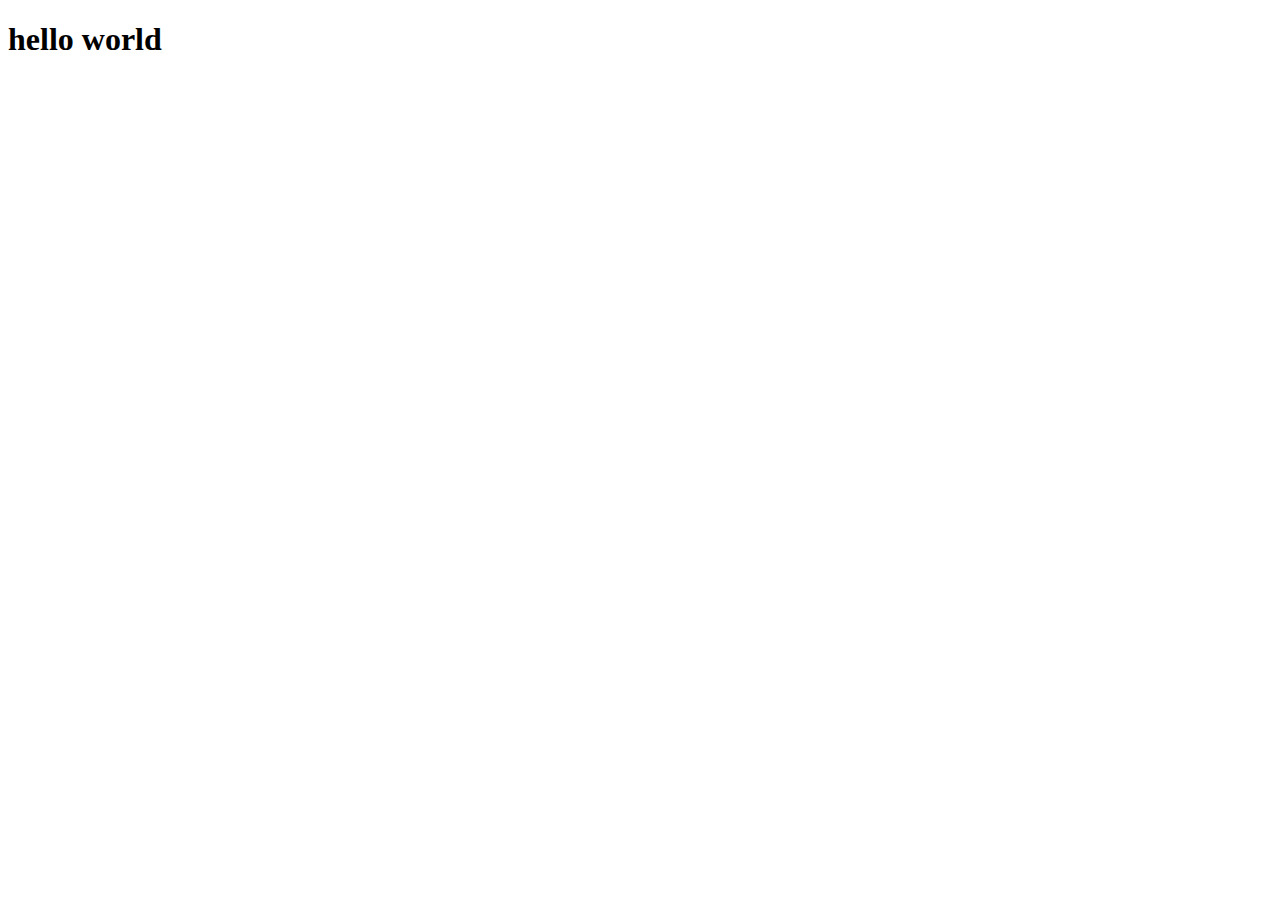
==== Practice/IntroJs.html @ aca65b45 "Lab 5 exercise first commit" ====
<!DOCTYPE html>
<html lang="en">
<head>
    <meta charset="UTF-8">
    <title>hello world</title>
    <script type="text/javascript" src="introJs.js">
       // console.log("hello world");
    </script>
</head>
<body>
<h1>hello world</h1>
</body>
</html>
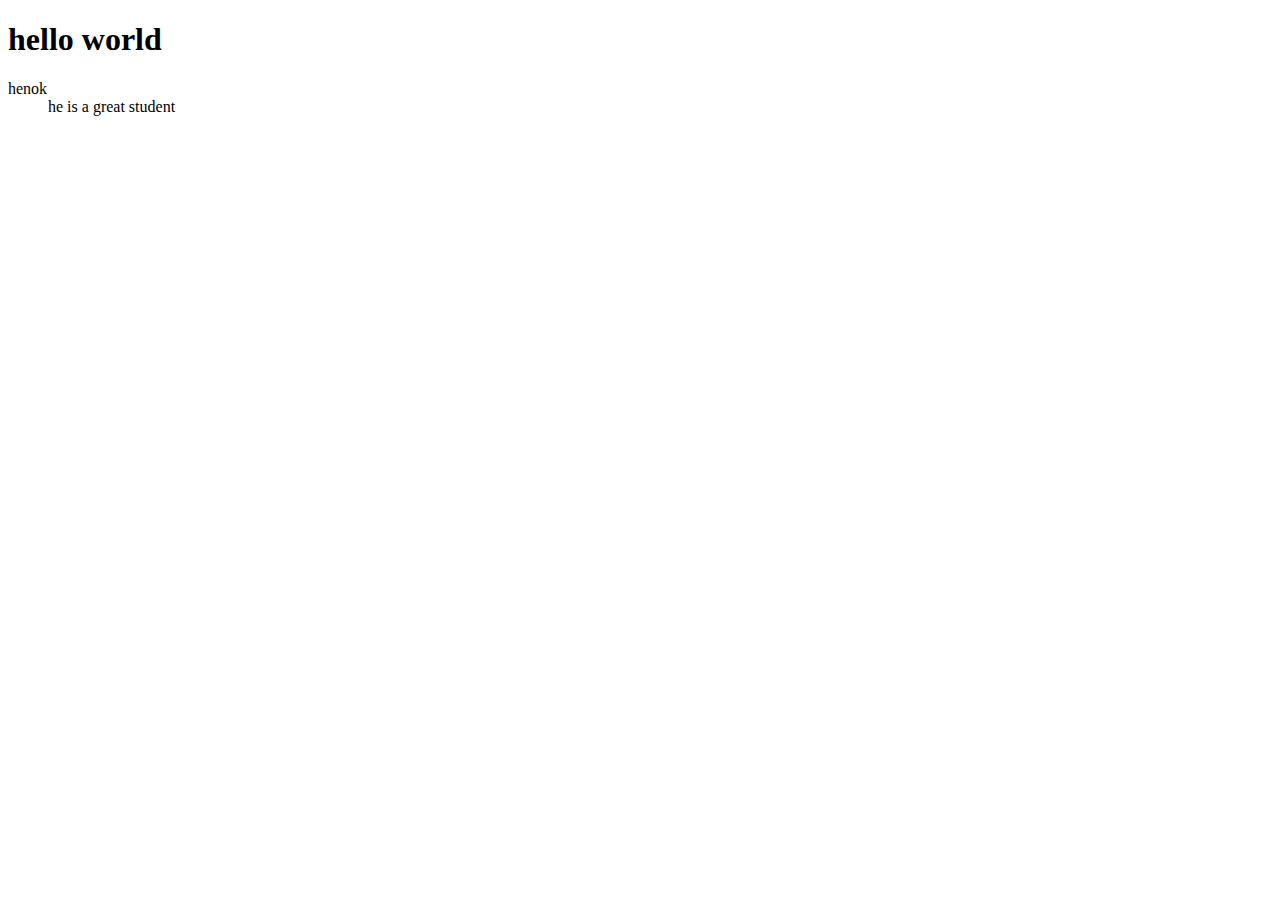
==== commit 791d6f87: "Lab 5 exercise second commit" ====
--- a/Practice/IntroJs.html
+++ b/Practice/IntroJs.html
@@ -9,5 +9,9 @@
 </head>
 <body>
 <h1>hello world</h1>
+<dl>
+    <dt>henok</dt>
+    <dd>he is a great student</dd>
+</dl>
 </body>
 </html>